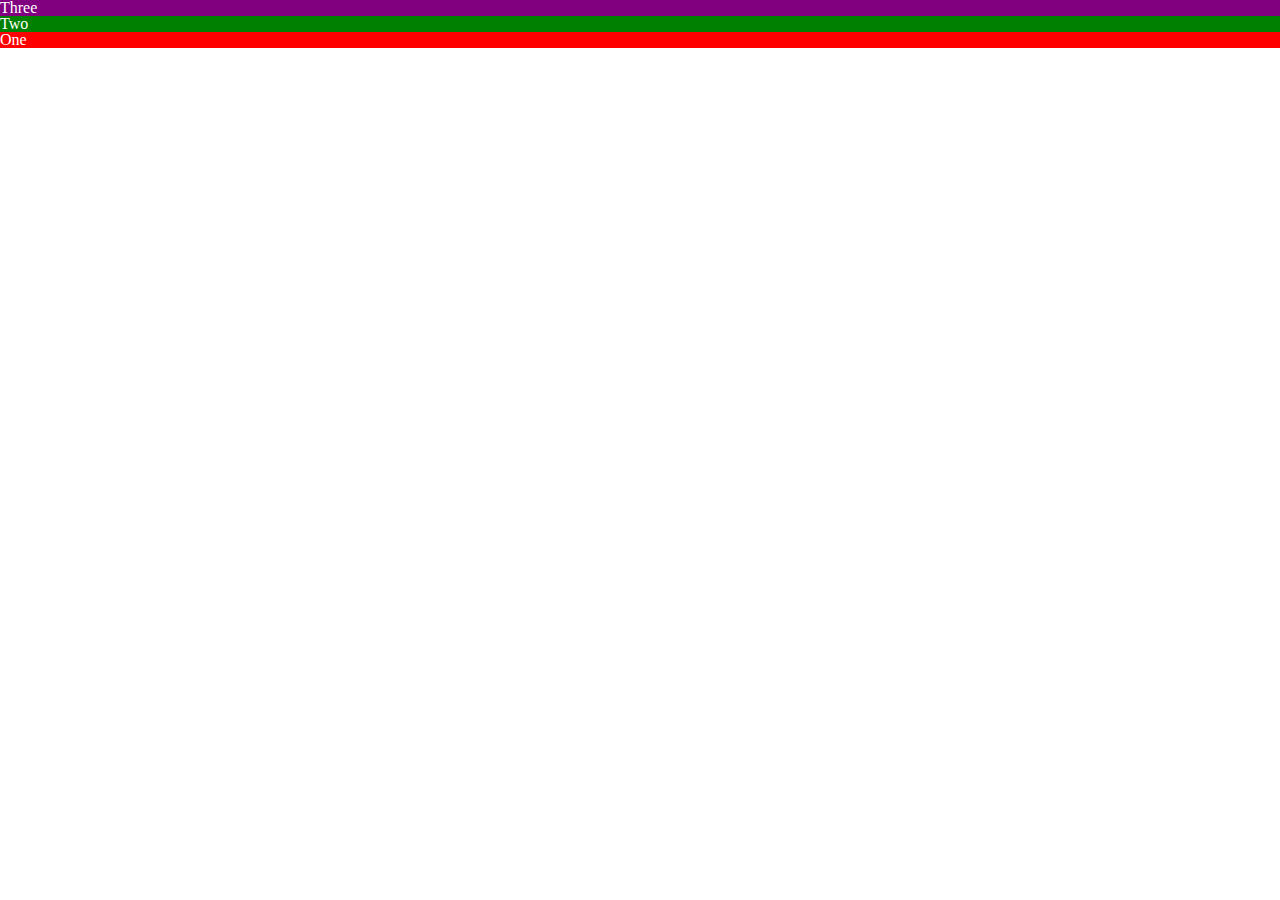
==== pp-03/index.html @ 6078d30a "Merge branch 'master' of https://github.com/profstolley/itmd-361-pp-2017" ====
<!DOCTYPE html>
<html lang="en">
  <head>
    <title>Production Problem 03: CSS Flexbox</title>
    <meta charset="utf-8" />
    <meta name="viewport" content="width=device-width,initial-scale=1.0,shrink-to-fit=no" />
    <link rel="stylesheet" media="screen" href="screen.css" />
  </head>
  <body>
    <main id="content">
      <section id="three">
        <h2>Three</h2>
      </section>
      <section id="two">
        <h2>Two</h2>
      </section>
      <section id="one">
        <h2>One</h2>
      </section>
    </main>
  </body>
</html>
---- pp-03/screen.css ----
/* http://meyerweb.com/eric/tools/css/reset/
   v2.0 | 20110126
   License: none (public domain)
*/
/* stylelint-disable */
/* Keep reset CSS to one minified line */
a,abbr,acronym,address,applet,article,aside,audio,b,big,blockquote,body,canvas,caption,center,cite,code,dd,del,details,dfn,div,dl,dt,em,embed,fieldset,figcaption,figure,footer,form,h1,h2,h3,h4,h5,h6,header,hgroup,html,i,iframe,img,ins,kbd,label,legend,li,mark,menu,nav,object,ol,output,p,pre,q,ruby,s,samp,section,small,span,strike,strong,sub,summary,sup,table,tbody,td,tfoot,th,thead,time,tr,tt,u,ul,var,video{margin:0;padding:0;border:0;font:inherit;vertical-align:baseline}article,aside,details,figcaption,figure,footer,header,hgroup,main,menu,nav,section{display:block}body{line-height:1}ol,ul{list-style:none}blockquote,q{quotes:none}blockquote:after,blockquote:before,q:after,q:before{content:'';content:none}table{border-collapse:collapse;border-spacing:0}
/* stylelint-enable */

/* ===== BASE STYLES ===== */

/* ==== MODULAR STYLES === */
#three,
#two,
#one {
  color: white;
}
#three {
  background-color: purple;
}
#two {
  background-color: green;
}
#one {
  background-color: red;
}


/* ==== LAYOUT STYLES ==== */
#content {

}

#three,
#two,
#one {

}

#three {

}

#two {

}

#one {

}

@media screen and (min-width: 600px) {

}

@media screen and (min-width: 800px) {

}
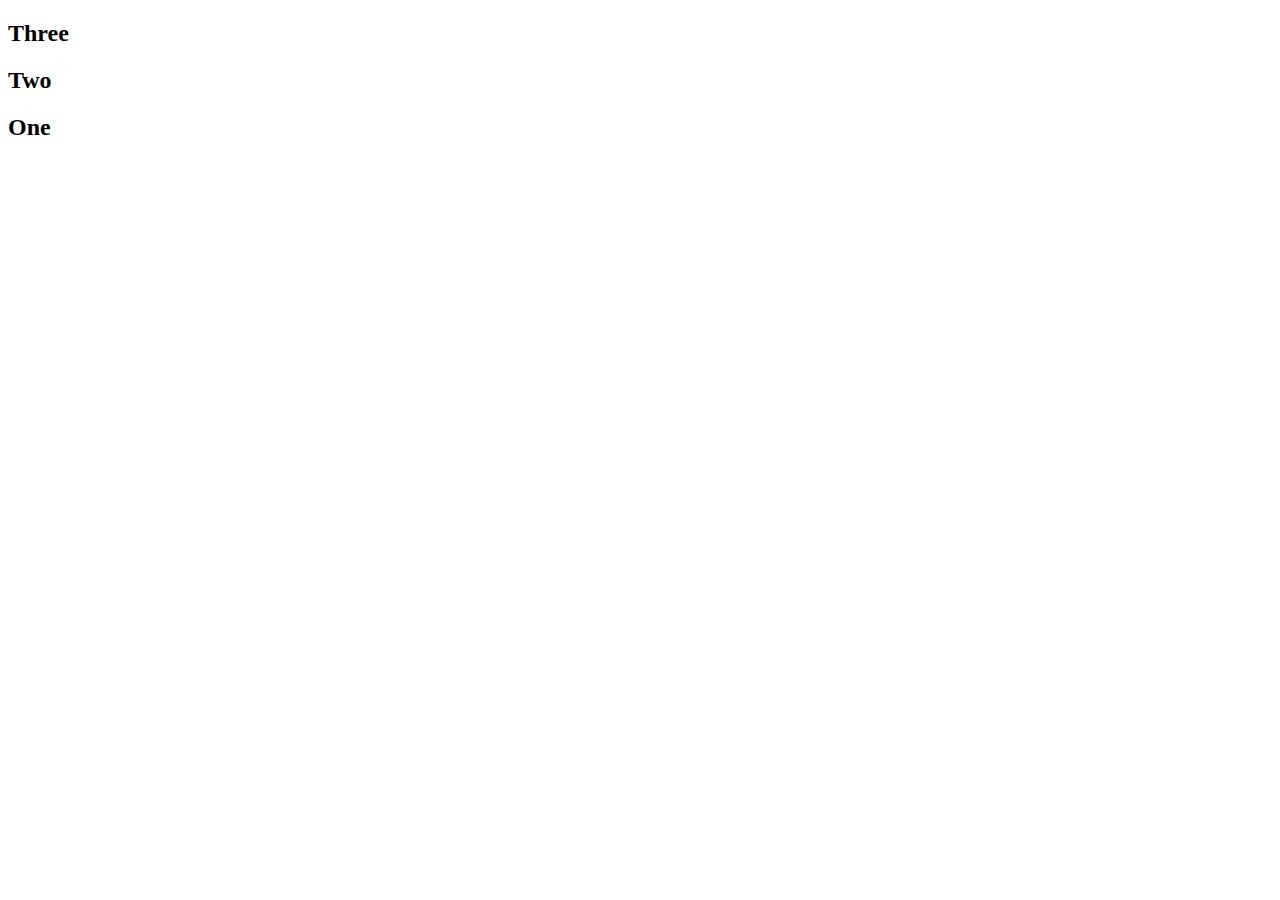
==== commit ea19ab54: "Change screen.css path" ====
--- a/pp-03/index.html
+++ b/pp-03/index.html
@@ -4,7 +4,7 @@
     <title>Production Problem 03: CSS Flexbox</title>
     <meta charset="utf-8" />
     <meta name="viewport" content="width=device-width,initial-scale=1.0,shrink-to-fit=no" />
-    <link rel="stylesheet" media="screen" href="screen.css" />
+    <link rel="stylesheet" media="screen" href="css/screen.css" />
   </head>
   <body>
     <main id="content">
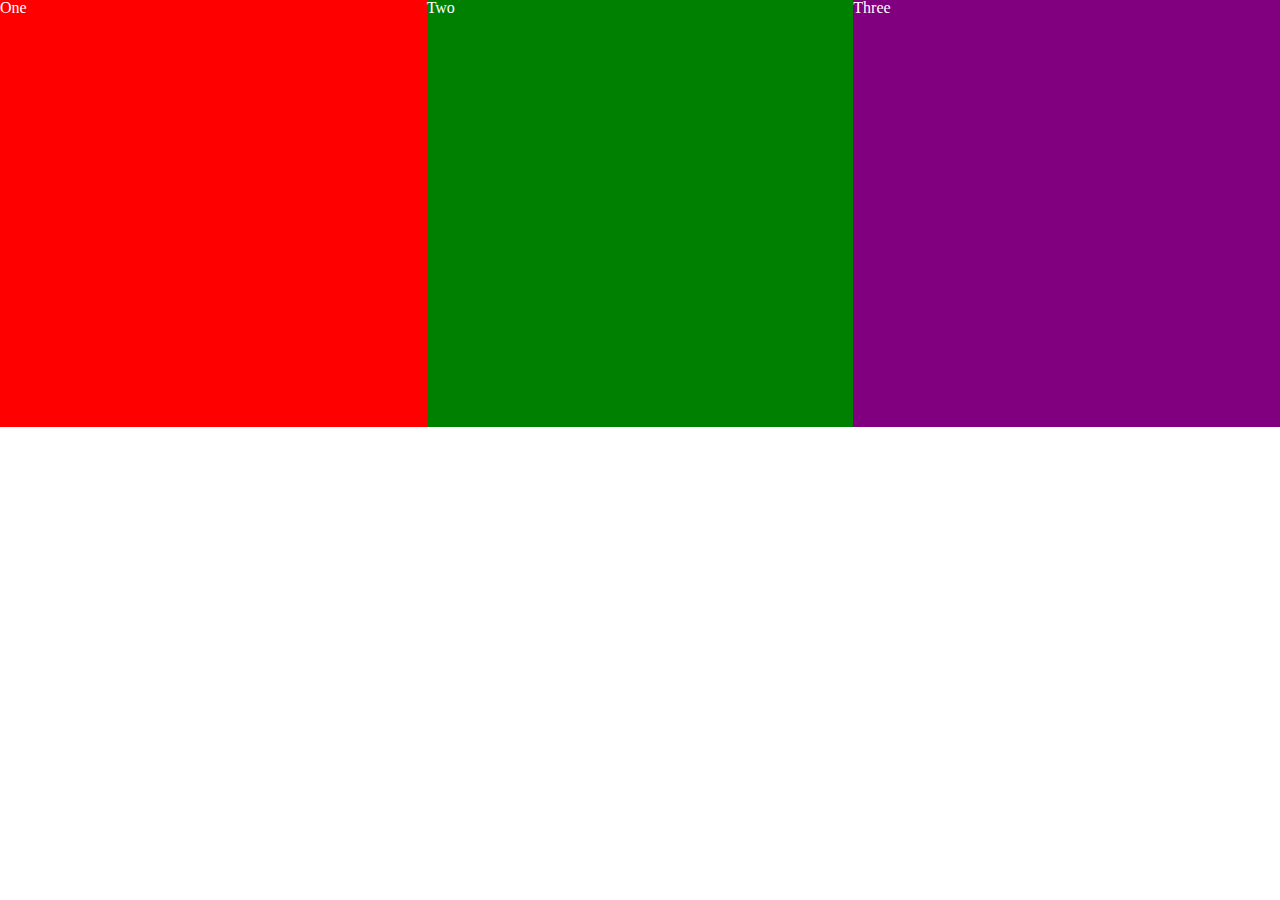
==== commit 0fad23fc: "Include modernizjr.js script" ====
--- a/pp-03/index.html
+++ b/pp-03/index.html
@@ -5,6 +5,7 @@
     <meta charset="utf-8" />
     <meta name="viewport" content="width=device-width,initial-scale=1.0,shrink-to-fit=no" />
     <link rel="stylesheet" media="screen" href="css/screen.css" />
+    <script src="js/modernizr.js"></script>
   </head>
   <body>
     <main id="content">
--- a/pp-03/css/screen.css
+++ b/pp-03/css/screen.css
@@ -0,0 +1,76 @@
+/* http://meyerweb.com/eric/tools/css/reset/
+   v2.0 | 20110126
+   License: none (public domain)
+*/
+/* stylelint-disable */
+/* Keep reset CSS to one minified line */
+a,abbr,acronym,address,applet,article,aside,audio,b,big,blockquote,body,canvas,caption,center,cite,code,dd,del,details,dfn,div,dl,dt,em,embed,fieldset,figcaption,figure,footer,form,h1,h2,h3,h4,h5,h6,header,hgroup,html,i,iframe,img,ins,kbd,label,legend,li,mark,menu,nav,object,ol,output,p,pre,q,ruby,s,samp,section,small,span,strike,strong,sub,summary,sup,table,tbody,td,tfoot,th,thead,time,tr,tt,u,ul,var,video{margin:0;padding:0;border:0;font:inherit;vertical-align:baseline}article,aside,details,figcaption,figure,footer,header,hgroup,main,menu,nav,section{display:block}body{line-height:1}ol,ul{list-style:none}blockquote,q{quotes:none}blockquote:after,blockquote:before,q:after,q:before{content:'';content:none}table{border-collapse:collapse;border-spacing:0}
+/* stylelint-enable */
+
+/* ===== BASE STYLES ===== */
+
+/* ==== MODULAR STYLES === */
+#three,
+#two,
+#one {
+  color: white;
+}
+#three {
+  background-color: purple;
+}
+#two {
+  background-color: green;
+}
+#one {
+  background-color: red;
+}
+
+
+/* ==== LAYOUT STYLES ==== */
+#content {
+  display: flex;
+  flex-wrap: wrap;
+}
+
+#three,
+#two,
+#one {
+  width:100vw;
+  height:100vw;
+}
+
+#three {
+  order:3;
+}
+
+#two {
+  order:2;
+}
+
+#one {
+  order:1;
+}
+
+@media screen and (min-width: 600px) {
+
+  #two,
+  #one {
+    width:50vw;
+    height:50vw;
+  }
+
+  #three {
+    width:100vw;
+    height:100vw;
+  }
+
+}
+
+@media screen and (min-width: 800px) {
+  #three,
+  #two,
+  #one {
+    width:33.333333vw; /* 100 / 3 = 33.333333*/
+    height:33.333333vw;
+  }
+}
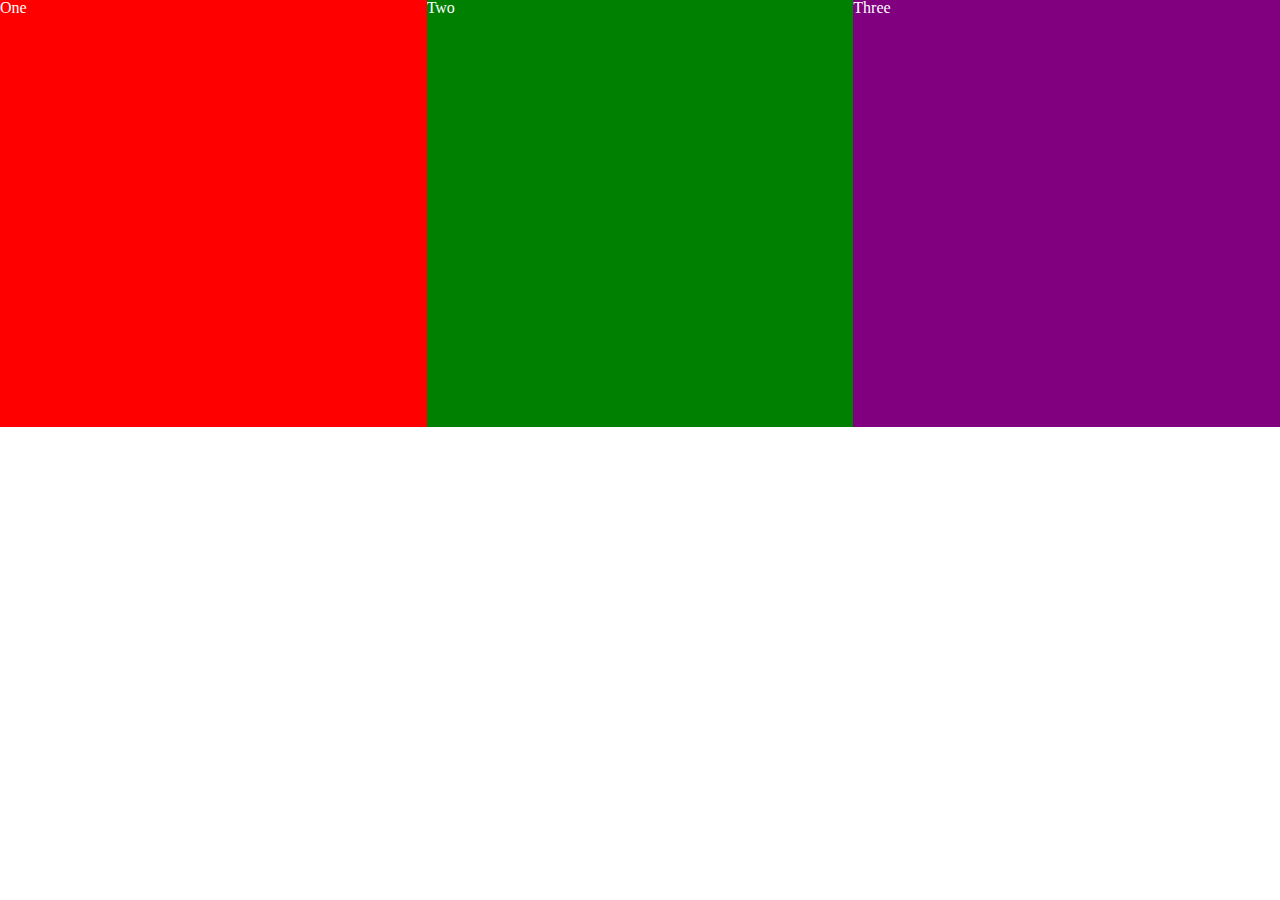
==== commit 19c33e1a: "Add css properties that'll worl when flexbox is not supported by the browser" ====
--- a/pp-03/index.html
+++ b/pp-03/index.html
@@ -1,11 +1,11 @@
 <!DOCTYPE html>
-<html lang="en">
+<html lang="en" class="no-flexbox">
   <head>
     <title>Production Problem 03: CSS Flexbox</title>
     <meta charset="utf-8" />
     <meta name="viewport" content="width=device-width,initial-scale=1.0,shrink-to-fit=no" />
     <link rel="stylesheet" media="screen" href="css/screen.css" />
-    <script src="js/modernizr.js"></script>
+    <!-- <script src="js/modernizr.js"></script> -->
   </head>
   <body>
     <main id="content">
--- a/pp-03/css/screen.css
+++ b/pp-03/css/screen.css
@@ -14,6 +14,8 @@
 #two,
 #one {
   color: white;
+  width: 100vw;
+  height: 100vw;
 }
 #three {
   background-color: purple;
@@ -27,41 +29,48 @@
 
 
 /* ==== LAYOUT STYLES ==== */
-#content {
+
+.flexbox #content {
   display: flex;
   flex-wrap: wrap;
 }
-
-#three,
-#two,
-#one {
-  width:100vw;
-  height:100vw;
+.no-flexbox #content{
+  float: left;
+  -webkit-transform: scaleY(-1);
+  transform: scaleY(-1);
 }
 
-#three {
-  order:3;
+.no-flexbox #three,
+.no-flexbox #two,
+.no-flexbox #one {
+  float:right;
+  -webkit-transform: scaleY(-1);
+  transform: scaleY(-1);
 }
 
-#two {
-  order:2;
+.flexbox #three {
+  order: 3;
 }
 
-#one {
-  order:1;
+.flexbox #two {
+  order: 2;
+}
+
+.flexbox #one {
+  order: 1;
 }
 
 @media screen and (min-width: 600px) {
 
   #two,
   #one {
-    width:50vw;
-    height:50vw;
+    width: 50vw;
+    height: 50vw;
   }
 
   #three {
-    width:100vw;
-    height:100vw;
+    width: 100vw;
+    height: 100vw;
   }
 
 }
@@ -70,7 +79,7 @@
   #three,
   #two,
   #one {
-    width:33.333333vw; /* 100 / 3 = 33.333333*/
-    height:33.333333vw;
+    width: 33.333333vw; /* 100 / 3 = 33.333333*/
+    height: 33.333333vw;
   }
 }
